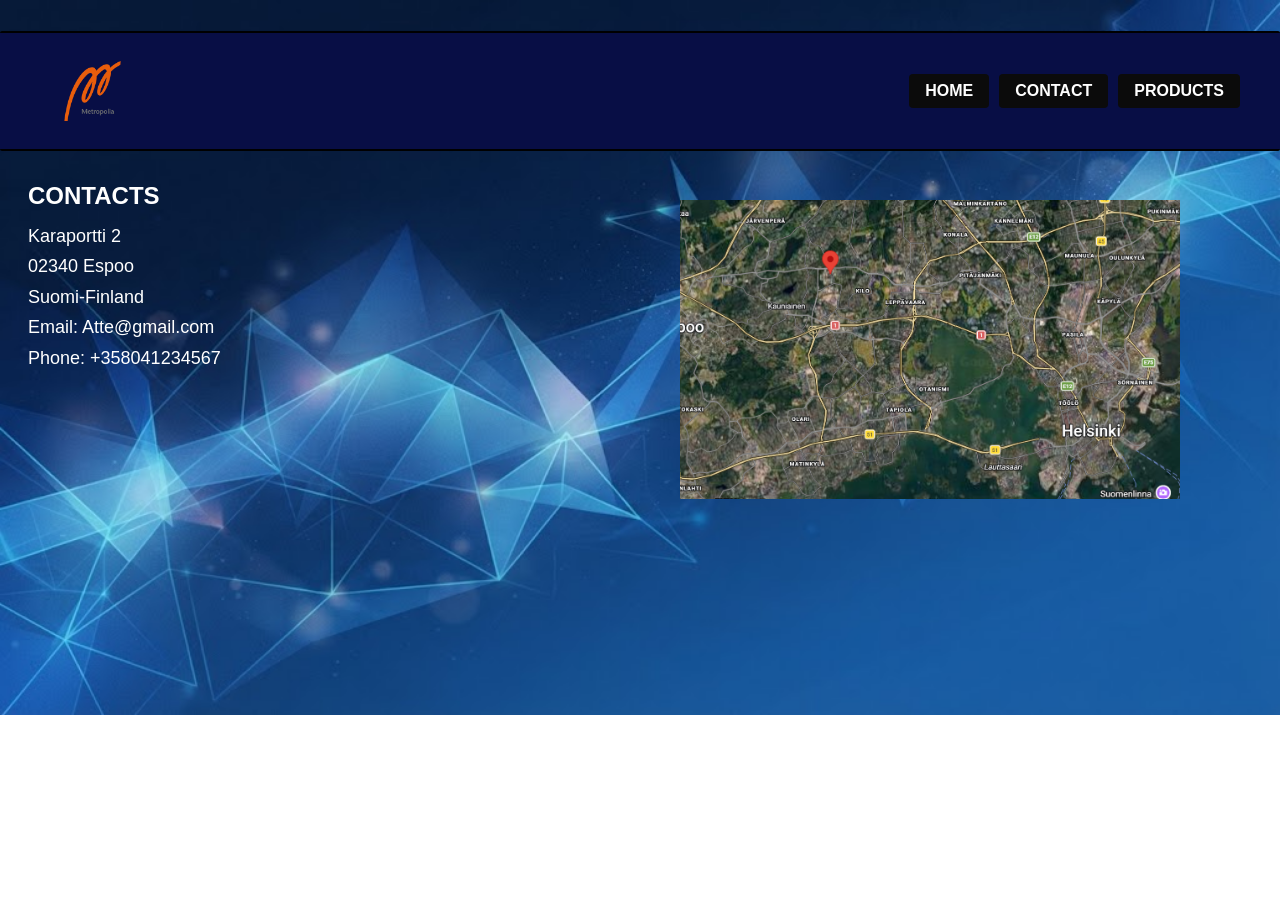
==== kontaktit.html @ 2dcced35 "tein eteenpäin" ====
<!DOCTYPE html>
<html lang="fi">
<head>
    <meta charset="UTF-8">
    <meta name="viewport" content="width=device-width, initial-scale=1.0">
    <title>Kontaktit</title>
    <link rel="stylesheet" href="css/style.css">
</head>
<body>
    <h1> <img src="logo1.png" alt="Logo" class="logo"> <span class="nav"><a href="index.html" class="nappi3">HOME</a><a href="kontaktit.html" class="nappi">CONTACT</a><a href="tuotteet.html" class="nappi2">PRODUCTS</a></span> </h1>
   <h2>CONTACTS</h2>
</body>
<img src="kartta.png" alt="Kartta" class="kartta">
    <p>Karaportti 2</p>
    <p>02340 Espoo</p>
    <p>Suomi-Finland</p>
    <p>Email: Atte@gmail.com</p>
    <p>Phone: +358041234567</p>
</p>
</html>
---- css/style.css ----
body {
  margin: 0;
  background-image: url('tausta.png');     
  background-size: cover;                
  background-repeat: no-repeat;
  color: white;
  font-family: 'Inter', sans-serif;
  font-size: 23px;
}
.logo {
  height: 60px; 
  width: auto;  
}
.kartta {
  position: absolute;
  right: 100px;        
  top: 200px;         
  width: 500px;       

}
.nappi {
  display: inline-block;
  background-color: #0b0b0b;
  color: white;
  padding: 8px 16px;     
  text-decoration: none;
  border-radius: 4px;
  font-size: 16px;         
}
.nappi2 {
  display: inline-block;
  background-color: #0b0b0b;
  color: white;
  padding:8px 16px;
  text-decoration: none;
  border-radius: 4px;
  font-size: 16px;
}
.nappi3 {
  display: inline-block;
  background-color: #0b0b0b;
  color: white;
  padding:8px 16px;
  text-decoration: none;
  border-radius: 4px;
  font-size: 16px;
}
h2 {
font-size: 24px;
padding: 0 28px;
}
h1 {
  background-color: #080e45;
  color: white;
  padding: 28px 40px;
  border-top: 2px solid black;
  border-bottom: 2px solid black;
  border-radius: 2px;

  display: flex;
  justify-content: space-between;
  align-items: center;
}
.nav {
  display: flex;
  gap: 10px;
}
p {
  padding: 0 28px;
  font-size: 18px;
  line-height: 0.7;
}
.ekasivu {
  text-align: center;
}
.etukuva {
    position: absolute; 
    inset: 0; 
    margin: auto;
    top: 150px;
    width: 500px;
    height: 250px;
}
.keskitys {
  text-align: center;
    position:absolute;
    inset: 0;
    margin: auto;
    top: 475px;
  font-size: 10px;
}
.keskitys2 {
  text-align: center;
    position:absolute;
    inset: 0;
    margin: auto;
    top: 485px;
  font-size: 10px;
}
.paatuote {
  text-align: center;
  padding: 10px;
  margin: 0 375px 0 375px;
  background-color: rgb(4, 35, 134);
}
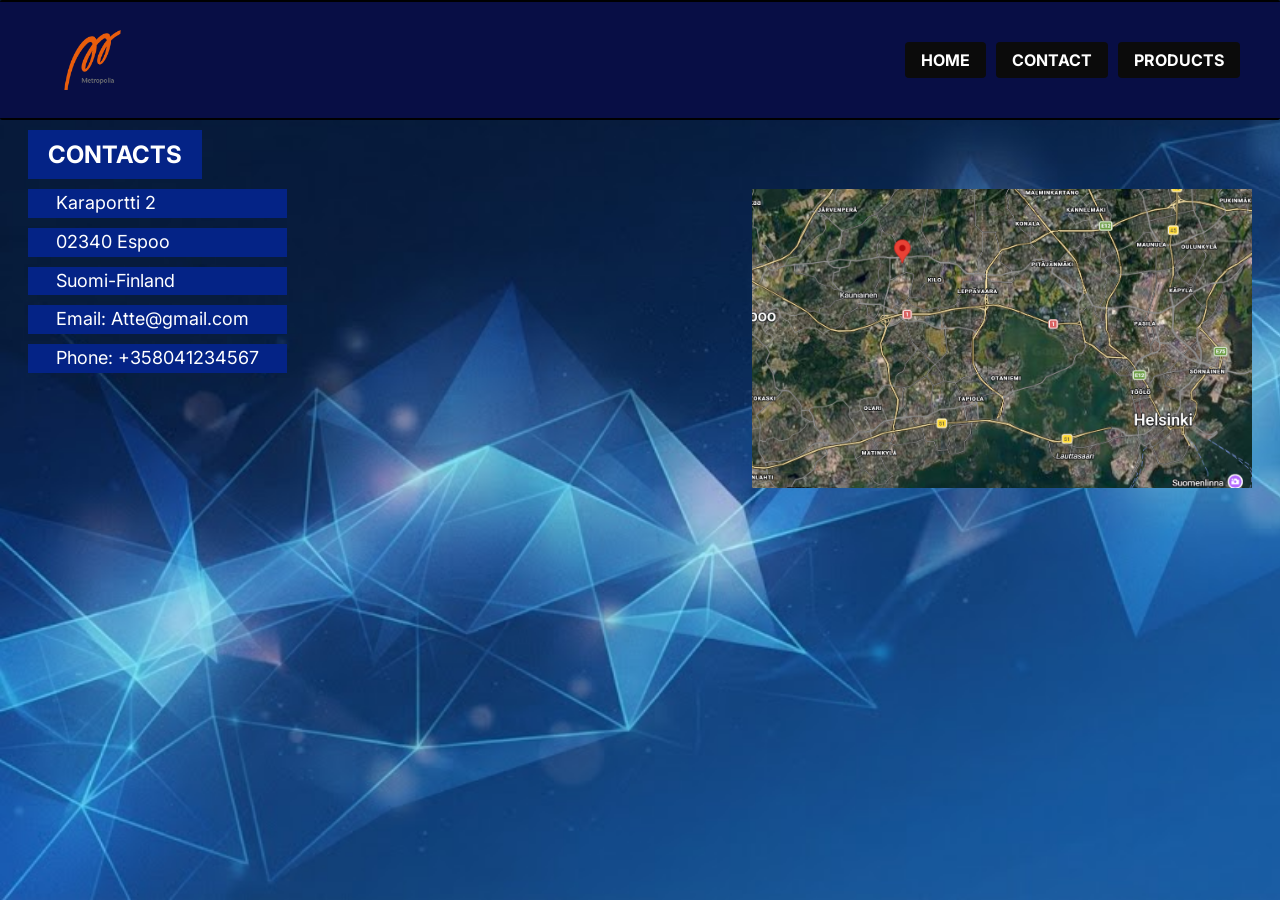
==== commit 4fadc9ae: "tein juttuja" ====
--- a/kontaktit.html
+++ b/kontaktit.html
@@ -4,17 +4,23 @@
     <meta charset="UTF-8">
     <meta name="viewport" content="width=device-width, initial-scale=1.0">
     <title>Kontaktit</title>
+    <link href="https://fonts.googleapis.com/css2?family=Inter:wght@400;700&display=swap" rel="stylesheet">
     <link rel="stylesheet" href="css/style.css">
 </head>
 <body>
     <h1> <img src="logo1.png" alt="Logo" class="logo"> <span class="nav"><a href="index.html" class="nappi3">HOME</a><a href="kontaktit.html" class="nappi">CONTACT</a><a href="tuotteet.html" class="nappi2">PRODUCTS</a></span> </h1>
-   <h2>CONTACTS</h2>
+    <main>
+        <h2 class="tekstikontakti">CONTACTS</h2>
+        <div class="yhteys">
+            <div class="tiedot">
+                <p>Karaportti 2</p>
+                <p>02340 Espoo</p>
+                <p>Suomi-Finland</p>
+                <p>Email: Atte@gmail.com</p>
+                <p>Phone: +358041234567</p>
+            </div>
+            <img src="kartta.png" alt="Kartta Karaportin sijainnista Espoossa" class="kartta">
+        </div>
+    </main>
 </body>
-<img src="kartta.png" alt="Kartta" class="kartta">
-    <p>Karaportti 2</p>
-    <p>02340 Espoo</p>
-    <p>Suomi-Finland</p>
-    <p>Email: Atte@gmail.com</p>
-    <p>Phone: +358041234567</p>
-</p>
-</html>+</html>
--- a/css/style.css
+++ b/css/style.css
@@ -6,15 +6,16 @@
   color: white;
   font-family: 'Inter', sans-serif;
   font-size: 23px;
+  background-attachment: fixed;
+  min-height: 100vh;
 }
 .logo {
   height: 60px; 
   width: auto;  
 }
 .kartta {
-  position: absolute;
-  right: 100px;        
-  top: 200px;         
+  max-width: 100%;
+  height: auto;        
   width: 500px;       
 
 }
@@ -50,6 +51,7 @@
 padding: 0 28px;
 }
 h1 {
+  margin: 0;
   background-color: #080e45;
   color: white;
   padding: 28px 40px;
@@ -74,32 +76,87 @@
   text-align: center;
 }
 .etukuva {
-    position: absolute; 
-    inset: 0; 
-    margin: auto;
-    top: 150px;
-    width: 500px;
-    height: 250px;
+  display: block;
+  margin: 20px auto;
+  max-width: 90%;
+  height: auto;
+  width: 500px;
+    
 }
 .keskitys {
   text-align: center;
-    position:absolute;
-    inset: 0;
-    margin: auto;
-    top: 475px;
-  font-size: 10px;
+  font-size: 14px;
+  line-height: 1.4;
+  padding: 10px 20px;
+  background-color: rgb(4, 35, 134);
+  display: inline-block;
 }
 .keskitys2 {
   text-align: center;
-    position:absolute;
-    inset: 0;
-    margin: auto;
-    top: 485px;
-  font-size: 10px;
+  font-size: 14px;
+  line-height: 1.4;
+  padding: 10px 20px;
+  background-color: rgb(4, 35, 134);
+  display: inline-block;
 }
 .paatuote {
   text-align: center;
+  padding: 10px 40px;
+  width: fit-content;
+  margin: 20px auto;
+  background-color: rgb(4, 35, 134);
+}
+.yhteys {
+  display: flex;
+  gap: 40px;
+  justify-content:space-between ;
+  align-items: flex-start;
+  padding: 0 28px;
+}
+.tiedot p {
+  line-height: 1.6;
+  padding: 0.1;
+  background-color: rgb(4, 35, 134);
+  margin: 0 0 10px 0;
+}
+.tuotteet {
+  display: flex;
+  gap: 10px;
+  padding: 0 28px 20px 28px;
+}
+.tuotteet > div {
+  flex: 1;
   padding: 10px;
-  margin: 0 375px 0 375px;
-  background-color: rgb(4, 35, 134);
+  text-align: center;
+  background-color:rgb(4, 35, 134);
+}
+.tuotteet h3 {
+  margin: 0;
+  font-size: 20px;
+}
+.tuote img {
+  display: block;
+  width: 300px;
+  height: 200px;
+}
+p {
+  padding: 0 28px;
+  font-size: 18px;
+  line-height: 1.4;
+}
+.ekasivu {
+    padding: 10px 20px;
+    background-color: rgb(4, 35, 134);
+    display: inline-block;
+    text-align: center;
+    margin-left: auto;
+    margin-right: auto;
+}
+.tekstikontakti {
+    padding: 10px 20px;
+    background-color: rgb(4, 35, 134); 
+    display: inline-block;             
+    margin-left: 28px;                 
+    margin-top: 10px;
+    margin-bottom: 10px;
 }
